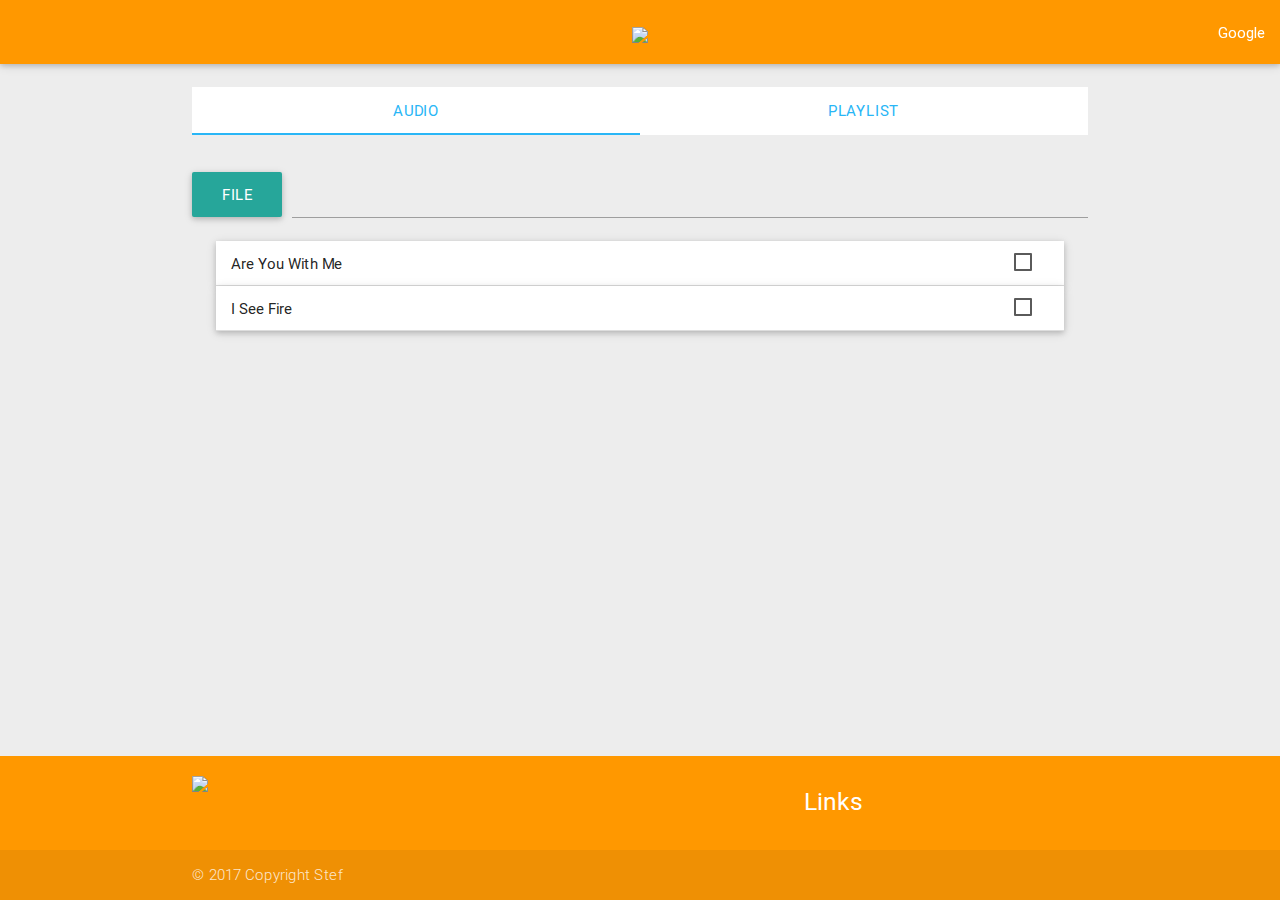
==== index.html @ 68a1faca "First Push" ====
<!DOCTYPE HTML>
<html>

<head>
   <meta charset="UTF-8">
   <link type="text/css" rel="stylesheet" href="css/materialize.min.css" media="screen,projection" />
   <link rel='stylesheet prefetch' href='https://cdn.rawgit.com/Dogfalo/materialize/master/dist/css/materialize.min.css' />
   <link rel="stylesheet" href="css/style.css" />
   <!--Let browser know website is optimized for mobile-->
   <meta name="viewport" content="width=device-width, initial-scale=1.0, maximum-scale=1.0, user-scalable=no" />
   <link rel="shortcut icon" href="logo.tif">
   <style>
      /* label color */
      
      .input-field label {
         color: #000;
      }
      /* label focus color */
      
      .input-field input[type=text]:focus + label {
         color: #000;
      }
      /* label underline focus color */
      
      .input-field input[type=text]:focus {
         border-bottom: 1px solid #000;
         box-shadow: 0 1px 0 0 #000;
      }
      /* valid color */
      
      .input-field input[type=text].valid {
         border-bottom: 1px solid #000;
         box-shadow: 0 1px 0 0 #000;
      }
      /* invalid color */
      
      .input-field input[type=text].invalid {
         border-bottom: 1px solid #000;
         box-shadow: 0 1px 0 0 #000;
      }
      /* icon prefix focus color */
      
      .input-field .prefix.active {
         color: teal;
      }
      i.activered {
         color: red;
      }
      i.inactive {
         color: #000;
      }
      .tabs .tab a,
      .tabs .tab a:hover {
         color: #29b6f6
         /*!important*/
         
         ;
         border-color: #29b6f6;
      }
      .tabs .indicator {
         background-color: #29b6f6;
      }
      .tabs .tab.disabled a {
         color: #72cff9;
         cursor: default;
      }
      body {
         display: flex;
         min-height: 100vh;
         flex-direction: column;
      }
      ::-webkit-scrollbar {
         display: none;
      }
      main {
         flex: 1 0 auto;
      }
      .Site {
         display: flex;
         min-height: 100vh;
         flex-direction: column;
      }
      .Site-content {
         flex: 1;
      }
      input[type="checkbox"] + label {
         color: #212121;
      }
	  .playlistElement {
		width: 100%;
		height: 30px;
		line-height: 30px;
	  }

   </style>
</head>
<title>Stef player</title>

<body>

   <header>
      <div class="navbar-fixed">
         <nav>
            <div class="nav-wrapper orange">
               <a href="#" class="center brand-logo hide-on-small-only"><img src="icon/logotextport.png" height="64"></img>
               </a>
               <a href="#" class="center brand-logo hide-on-med-and-up"><img src="icon/logotextport.png" height="56"></img>
               </a>
               <ul class="right hide-on-med-and-down">
                  <li><a href="http://google.ro" class="waves-effect waves-dark" target="_blank">Google</a>
                  </li>
                  <!--li><a href="Buteni.html" class="waves-effect waves-dark" target="_blank">Buteni 2014</a></li-->
               </ul>
               <ul class="side-nav light-blue lighten-1" id="slide-out">

                  <!--li><a href="Buteni.html" class="waves-effect waves-light" target="_blank">Buteni 2014</a></li-->
               </ul>
               <a href="#" data-activates="slide-out" class="button-collapse hide-on-small-only"><img src="icon/logo.png" height="64" width="64"></img>
               </a>
               <a href="#" data-activates="slide-out" class="button-collapse hide-on-med-and-up"><img src="icon/logo.png" height="56" width="56"></img>
               </a>
            </div>
         </nav>
      </div>
      <br>
   </header>
   <main class="Site-content">
      <audio id="myTune0">
         <source src="audio/Are You With Me.mp3">
      </audio>

      <audio id="myTune1">
         <source src="audio/I see fire.mp3">
      </audio>
      <div class="container">
         <div class="row">
            <div class="col s12">
               <ul class="tabs">
                  <li class="tab col s2"><a href="#tabAudio">Audio</a>
                  </li>
                  <li class="tab col s2"><a href="#tabVersuri" onclick="openPlaylist()">Playlist</a>
                  </li>
               </ul>
            </div>
            <div id="tabAudio" class="col s12">
               <br>
               <form action="#" id="form">
                  <div class="file-field input-field">
                     <div class="btn">
                        <span>File</span>
                        <input type="file" id="file">
                     </div>
                     <div class="file-path-wrapper">
                        <input class="file-path validate" type="text">
                     </div>
                  </div>
               </form>
               <ul class="collapsible popout" data-collapsible="accordion" id="myUl">
                  <li>

                     <div class="collapsible-header">
                        <span id="title0">Are You With Me</span>
                        <input type="checkbox" id="check0" />
						<label for="check0" style="float:right;  margin-top: 10px;"></label>
                     </div>
                     <div class="collapsible-body">
                        <div class="container">
                           <br>
                           <div align="center">
                              <a class="btn-floating waves-effect waves-light yellow" onclick="rev0()"><i class="mdi-av-fast-rewind"></i>
                              </a>&nbsp;
                              <a class="large btn-floating btn-large  waves-effect waves-circle waves-light red" id="playpausebtn0" onclick="aud_play_pause0()">
                                 <i class="mdi-av-play-arrow"></i>
                              </a>&nbsp;
                              <a class="btn-floating waves-effect waves-light yellow" onclick="for0()"><i class="mdi-av-fast-forward"></i>
                              </a>
                           </div>
                           <br>
                           <div class="progress">
                              <div id="prog0" class="determinate" style="width:0%"></div>
                           </div>
                           <form action="#">
                              <div align="left" class="col s6"><i class="small mdi-av-volume-mute" onclick="mute0();changevolume0(0)" id="vlm0"></i>
                              </div>
                              <div align="right" class="col s6"><i class="small mdi-av-volume-down" onclick="loud0();changevolume0(1)" id="vld0"></i>
                              </div>
                              <input type="range" id="range0" min="0" max="1" step="0.001" onmousemove="changevolume0(this.value)" />
                           </form>
                           <div class="row">
                              <div class="col s12">
                                 <div class="card-panel">
                                    <span class="teal-text">
          							</span>
                                 </div>
                              </div>
                           </div>
                           <br>
                        </div>
                     </div>
                  </li>
                  <li>
                     <div class="collapsible-header">
						<span id="title1">I See Fire</span>
						<input type="checkbox" id="check1" />
						<label for="check1" style="float:right;  margin-top: 10px;"></label>
					</div>
                     <div class="collapsible-body">
                        <div class="container">
                           <br>
                           <div align="center">
                              <a class="btn-floating waves-effect waves-circle waves-light yellow" onclick="rev1()"><i class="mdi-av-fast-rewind"></i>
                              </a>&nbsp;
                              <a class="btn-floating btn-large waves-effect waves-circle waves-light red" id="playpausebtn1" onclick="aud_play_pause1()">
                                 <i class="mdi-av-play-arrow"></i>
                              </a>&nbsp;
                              <a class="btn-floating waves-effect waves-circle waves-light yellow" onclick="for1()"><i class="mdi-av-fast-forward"></i>
                              </a>
                           </div>
                           <br>
                           <div class="progress">
                              <div id="prog1" class="determinate" style="width:0%"></div>
                           </div>
                           <form action="#">
                              <div align="left" class="col s6"><i class="small mdi-av-volume-mute" onclick="mute1();changevolume1(0)" id="vlm1"></i>
                              </div>
                              <div align="right" class="col s6"><i class="small mdi-av-volume-down" onclick="loud1();changevolume1(1)" id="vld1"></i>
                              </div>
                              <input type="range" id="range1" min="0" max="1" step="0.001" onmousemove="changevolume1(this.value)" />
                           </form>
                           <div class="row">
                              <div class="col s12">
                                 <div class="card-panel">
                                    <span class="teal-text">
          							</span>
                                 </div>
                              </div>
                           </div>
                           <br>
                        </div>
                     </div>
                  </li>
               </ul>
               <br>
            </div>
            <div id="tabVersuri" class="col s12">
               <br>
               <!--<li>
				<div class="collapsible-header"></div>
				<div class="collapsible-body"><p>
	
				</p></div></li>-->
            </div>
         </div>

      </div>
   </main>
   <footer class="page-footer orange">
      <div class="container">
         <div class="row">
            <div class="col l6 s12">
               <a href="#" class="center brand-logo"><img src="icon/logotextport.png" width="100%"></img>
               </a>
            </div>
            <div class="col l4 offset-l2 s12">
               <h5 class="white-text">Links</h5>
               <ul>

               </ul>
            </div>
         </div>
      </div>
      <div class="footer-copyright">
         <div class="container">
            © 2017 Copyright Stef
         </div>
      </div>
   </footer>
   <script type="text/javascript" src="https://code.jquery.com/jquery-2.1.1.min.js"></script>
   <script type="text/javascript" src="js/materialize.min.js"></script>
   <script type="text/javascript" src="js/audio.js"></script>
   <script type="text/javascript">
      $(document)
         .ready(function()
         {
            $(".tooltipped")
               .tooltip(
               {
                  delay: 50
               });
         });
      $(document)
         .ready(function()
         {
            $(".button-collapse")
               .sideNav();
         });
      $('.dropdown-button')
         .dropdown(
         {
            inDuration: 300,
            outDuration: 225,
            constrain_width: false, // Does not change width of dropdown to that of the activator
            hover: true, // Activate on hover
            gutter: 0, // Spacing from edge
            belowOrigin: false // Displays dropdown below the button
         });
      $(document)
         .ready(function()
         {
            $('.materialboxed')
               .materialbox();
         });
      $(document)
         .ready(function()
         {
            $('.collapsible')
               .collapsible(
               {
                  accordion: false // A setting that changes the collapsible behavior to expandable instead of the default accordion style
               });
         });
      $(document)
         .ready(function()
         {
            $('ul.tabs')
               .tabs();
         });
      $(document)
         .ready(function()
         {
            $('.slider')
               .slider(
               {
                  full_width: true,
                  height: 500,
                  interval: 3500
               });
         });

   </script>
</body>

</html>
---- css/style.css ----
body, html
{
	background-color: #EDEDED !important;
}

.intro
{
	text-align: center;
	padding-top: 13%;
	padding-bottom: 13%;
	margin-bottom: 50px;
}

.intro h1
{
	font-weight: 900;
	text-transform: uppercase;
}

.intro h5
{
	text-transform: uppercase;
	background-color: #f5f5f5;
	padding: 10px;
	color: #333333;
	display: inline-block;
	font-size: 1.2rem;
}


.about .col
{
	margin-bottom: 24px;
}

.about h5
{
	text-align: center;
	text-transform: uppercase;
	margin-bottom: 15px;
}

.about h6
{
	text-align: center;
	text-transform: uppercase;
	margin-bottom: 45px;
}

.about hr
{
	width: 40px;
	margin-bottom: 45px;
}

.about .card
{
	text-align: center;
}

.about .card img
{
	margin-bottom: 15px;
}

.portfolio .col
{
	margin-bottom: 24px;
}

.portfolio h5
{
	text-align: center;
	text-transform: uppercase;
	margin-bottom: 15px;
}

.portfolio h6
{
	text-align: center;
	text-transform: uppercase;
	margin-bottom: 45px;
}

.portfolio hr
{
	width: 40px;
	margin-bottom: 45px;
}

.portfolio .portfolio-holder
{
	clear: both;
	text-align: center;
}

.portfolio img
{
	width: 33%;
	display: inline-block;
	float: left;
}

.contact .col
{
	margin-bottom: 24px;
}

.contact h5
{
	text-align: center;
	text-transform: uppercase;
	margin-bottom: 15px;
}

.contact h6
{
	text-align: center;
	text-transform: uppercase;
	margin-bottom: 45px;
}

.contact hr
{
	width: 40px;
	margin-bottom: 45px;
}

.contact .contact-holder
{
	padding-left: 40px;
	text-align: left;
}

.contact .contact-holder h6
{
	margin-bottom: 15px;
	text-align: left;
}

.contact .contact-holder p
{
	margin-bottom: 30px;
}
footer
{
	padding-top: 0px;
}
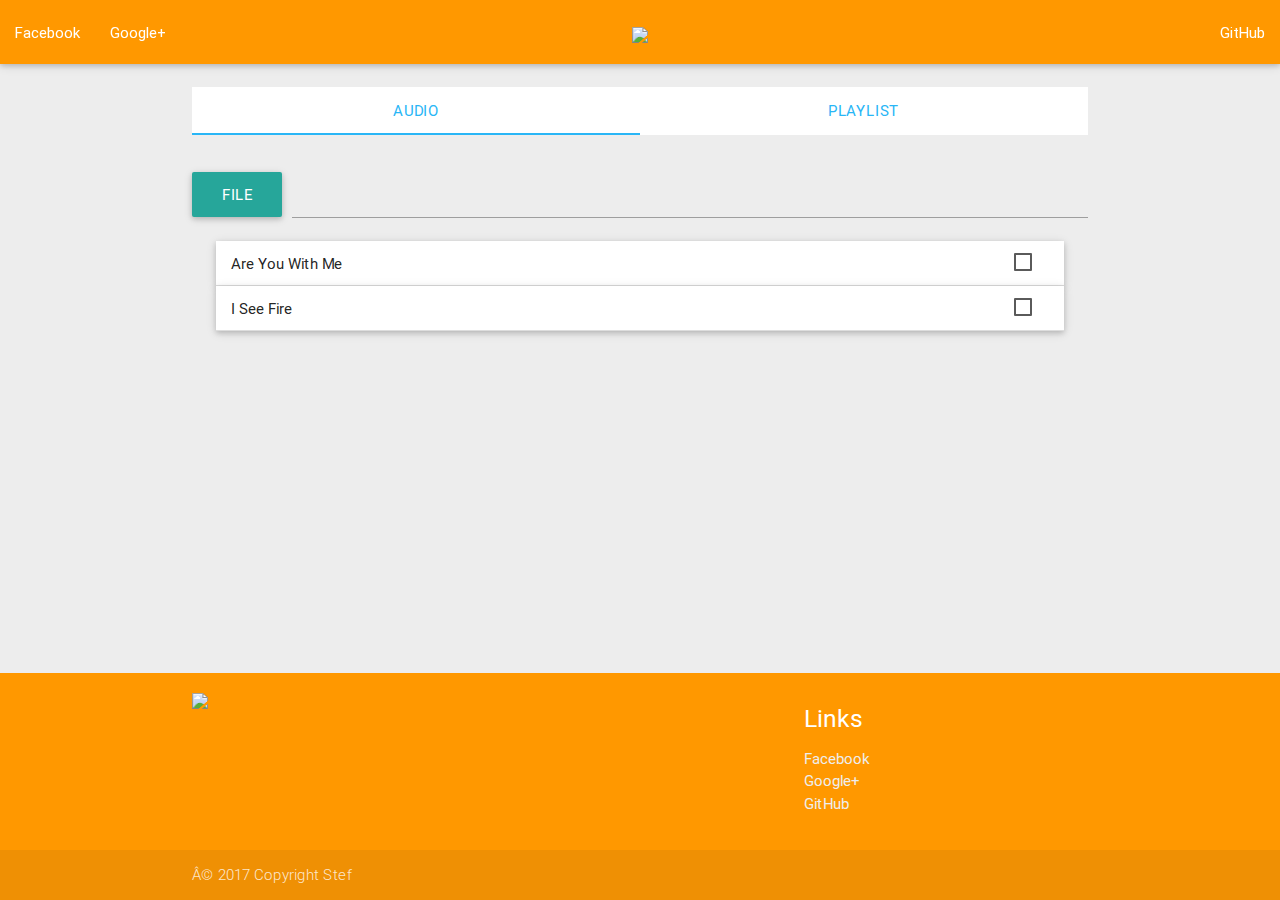
==== commit 2aa933f0: "fp" ====
--- a/index.html
+++ b/index.html
@@ -2,14 +2,103 @@
 <html>
 
 <head>
-   <meta charset="UTF-8">
-   <link type="text/css" rel="stylesheet" href="css/materialize.min.css" media="screen,projection" />
-   <link rel='stylesheet prefetch' href='https://cdn.rawgit.com/Dogfalo/materialize/master/dist/css/materialize.min.css' />
+   <!--meta charset="UTF-8"-->
+   <link href="http://fonts.googleapis.com/icon?family=Material+Icons" rel="stylesheet">
+   <link type="text/css" rel="stylesheet" href="css/materialize.min.css"  media="screen,projection"/>
    <link rel="stylesheet" href="css/style.css" />
-   <!--Let browser know website is optimized for mobile-->
    <meta name="viewport" content="width=device-width, initial-scale=1.0, maximum-scale=1.0, user-scalable=no" />
-   <link rel="shortcut icon" href="logo.tif">
    <style>
+   .side-nav .userView {
+  overflow: hidden;
+  position: relative;
+  padding: 32px 32px 0;
+  margin-bottom: 8px;
+}
+
+.side-nav .userView a {
+  height: auto;
+  padding: 0;
+}
+
+/*.side-nav .userView a:hover {
+  background-color: transparent;
+}*/
+
+.side-nav .userView .background {
+  position: absolute;
+  top: 0;
+  right: 0;
+  bottom: 0;
+  left: 0;
+  z-index: -1;
+}
+
+.side-nav .userView .circle, .side-nav .userView .name, .side-nav .userView .email {
+  display: block;
+}
+
+.side-nav .userView .circle {
+  height: 64px;
+  width: 64px;
+}
+
+.side-nav .userView .name,
+.side-nav .userView .email {
+  font-weight: 14px;
+  line-height: 24px;
+}
+
+.side-nav .userView .name {
+  margin-top: 16px;
+  font-weight: 500;
+}
+
+.side-nav .userView .email {
+  padding-bottom: 16px;
+  font-weight: 400;
+}
+@media only screen and (max-width: 992px) {
+  .side-nav.fixed {
+    -webkit-transform: translateX(-105%);
+            transform: translateX(-105%);
+  }
+  .side-nav.fixed.right-aligned {
+    -webkit-transform: translateX(105%);
+            transform: translateX(105%);
+  }
+  .side-nav a {
+    padding: 0 16px;
+  }
+  .side-nav .userView {
+    padding: 16px 16px 0;
+  }
+}
+.side-nav li:hover{
+background-color: transparent;
+}
+   .sidenav {
+    height: 100%;
+    width: 0;
+    position: fixed;
+    z-index: 1;
+    top: 0;
+    left: 0;
+    overflow-x: hidden;
+    transition: 0.5s;
+    padding-top: 60px;
+}
+.side-nav a:hover {
+  background-color: rgba(0, 0, 0, 0);
+}
+.side-nav a {
+  color: rgba(0, 0, 0, 0.87);
+  display: block;
+  font-size: 14px;
+  font-weight: 500;
+  height: 48px;
+  line-height: 48px;
+  padding: 0 32px;
+}
       /* label color */
       
       .input-field label {
@@ -91,13 +180,28 @@
 		height: 30px;
 		line-height: 30px;
 	  }
-
+.ico{
+    width:100px;
+    display:block;
+    height:20px;
+    color:white;
+    text-decoration:none;
+    padding-left:20px;
+}
+.ico:before{
+    content: '';
+    background:url('images/facebook-box.png');
+    background-size:cover;
+        position:absolute;
+    width:20px;
+    height:20px;
+    margin-left:20px;
+}
    </style>
 </head>
 <title>Stef player</title>
 
 <body>
-
    <header>
       <div class="navbar-fixed">
          <nav>
@@ -106,25 +210,35 @@
                </a>
                <a href="#" class="center brand-logo hide-on-med-and-up"><img src="icon/logotextport.png" height="56"></img>
                </a>
+               <ul class="left hide-on-med-and-down">
+					<li><a class = "waves-effect waves-dark" href="https://www.facebook.com/stef.pop.98" target="_blank">Facebook</a></li>
+					<li><a class = "waves-effect waves-dark" href="https://plus.google.com/111608090633945120306?hl=ro" target="_blank">Google+</a></li>
+               </ul>
                <ul class="right hide-on-med-and-down">
-                  <li><a href="http://google.ro" class="waves-effect waves-dark" target="_blank">Google</a>
-                  </li>
-                  <!--li><a href="Buteni.html" class="waves-effect waves-dark" target="_blank">Buteni 2014</a></li-->
+					<li><a class = "waves-effect waves-dark" href="https://github.com/StefP98/StefPlayer" target="_blank">GitHub</a></li>
                </ul>
-               <ul class="side-nav light-blue lighten-1" id="slide-out">
-
-                  <!--li><a href="Buteni.html" class="waves-effect waves-light" target="_blank">Buteni 2014</a></li-->
-               </ul>
-               <a href="#" data-activates="slide-out" class="button-collapse hide-on-small-only"><img src="icon/logo.png" height="64" width="64"></img>
-               </a>
-               <a href="#" data-activates="slide-out" class="button-collapse hide-on-med-and-up"><img src="icon/logo.png" height="56" width="56"></img>
-               </a>
+				<a data-activates="slide-out" class="button-collapse hide-on-small-only"><img src="icon/logo.png" height="64" width="64"></img></a>
+				<a data-activates="slide-out" class="button-collapse hide-on-med-only"><img src="icon/logo.png" height="56" width="56"></img></a>
             </div>
          </nav>
       </div>
       <br>
    </header>
+   
    <main class="Site-content">
+   <ul id="slide-out" class="side-nav">
+    <li style="padding: 0 0px;"><div class="userView">
+      <img class="background" src="images/office.jpg">
+      <a href="#!user"><img class="circle" src="images/logo.png"></a>
+      <a href="#!name"><span class="white-text name">Stefan Pop</span></a>
+      <a href="#!email"><span class="white-text email">stefan.popd@gmail.com</span></a>
+    </div></li>
+    <li><a class = "waves-effect" href="https://www.facebook.com/stef.pop.98" target="_blank">Facebook</a></li>
+    <li><a class = "waves-effect" href="https://plus.google.com/111608090633945120306?hl=ro" target="_blank">Google+</a></li>
+    <li><div class="divider"></div></li>
+	<li><a class="subheader">Project</a></li>
+    <li><a class = "waves-effect" href="https://github.com/StefP98/StefPlayer" target="_blank">GitHub</a></li>
+  </ul>
       <audio id="myTune0">
          <source src="audio/Are You With Me.mp3">
       </audio>
@@ -264,7 +378,10 @@
             <div class="col l4 offset-l2 s12">
                <h5 class="white-text">Links</h5>
                <ul>
-
+					<li><a class = "grey-text text-lighten-3" href="https://www.facebook.com/stef.pop.98" target="_blank">Facebook</a></li>
+					<li><a class = "grey-text text-lighten-3" href="https://plus.google.com/111608090633945120306?hl=ro" target="_blank">Google+</a></li>
+					<li><a class = "grey-text text-lighten-3" href="https://github.com/StefP98/StefPlayer" target="_blank">GitHub</a></li>
+					
                </ul>
             </div>
          </div>
@@ -279,6 +396,10 @@
    <script type="text/javascript" src="js/materialize.min.js"></script>
    <script type="text/javascript" src="js/audio.js"></script>
    <script type="text/javascript">
+  $(".button-collapse").sideNav();
+  </script>
+   <script type="text/javascript">
+   
       $(document)
          .ready(function()
          {
@@ -287,12 +408,6 @@
                {
                   delay: 50
                });
-         });
-      $(document)
-         .ready(function()
-         {
-            $(".button-collapse")
-               .sideNav();
          });
       $('.dropdown-button')
          .dropdown(
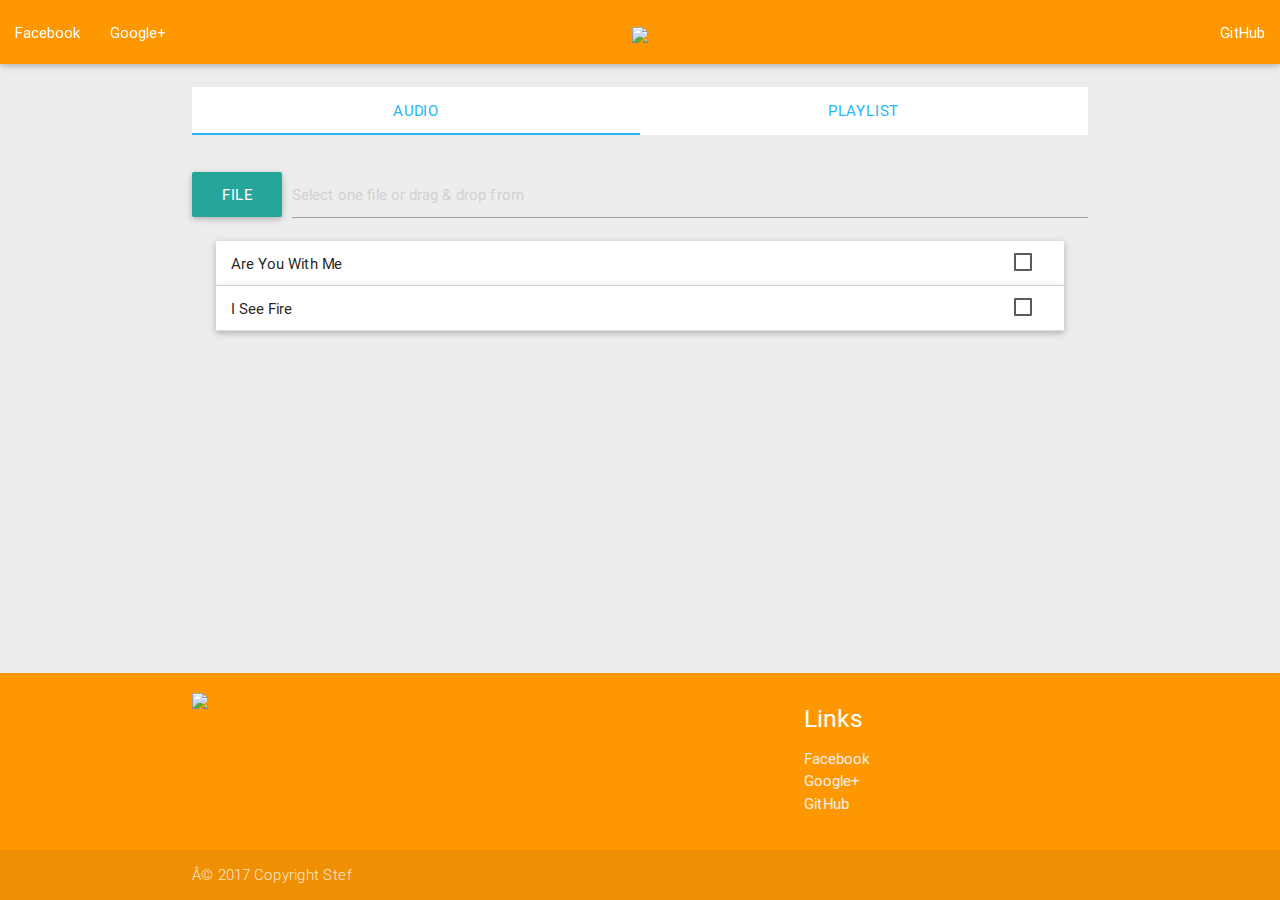
==== commit add2e1eb: "update 12/05/2017 8:22" ====
--- a/index.html
+++ b/index.html
@@ -2,457 +2,544 @@
 <html>
 
 <head>
-   <!--meta charset="UTF-8"-->
-   <link href="http://fonts.googleapis.com/icon?family=Material+Icons" rel="stylesheet">
-   <link type="text/css" rel="stylesheet" href="css/materialize.min.css"  media="screen,projection"/>
-   <link rel="stylesheet" href="css/style.css" />
-   <meta name="viewport" content="width=device-width, initial-scale=1.0, maximum-scale=1.0, user-scalable=no" />
-   <style>
-   .side-nav .userView {
-  overflow: hidden;
-  position: relative;
-  padding: 32px 32px 0;
-  margin-bottom: 8px;
-}
-
-.side-nav .userView a {
-  height: auto;
-  padding: 0;
-}
-
-/*.side-nav .userView a:hover {
+    <!--meta charset="UTF-8"-->
+    <link href="http://fonts.googleapis.com/icon?family=Material+Icons" rel="stylesheet">
+    <link type="text/css" rel="stylesheet" href="css/materialize.min.css" media="screen,projection" />
+    <link rel="stylesheet" href="css/style.css" />
+	<link rel="icon" href="icon/logo.png"/>
+    <meta name="viewport" content="width=device-width, initial-scale=1.0, maximum-scale=1.0, user-scalable=no" />
+    <style>
+        .side-nav .userView {
+            overflow: hidden;
+            position: relative;
+            padding: 32px 32px 0;
+            margin-bottom: 8px;
+        }
+        
+        .side-nav .userView a {
+            height: auto;
+            padding: 0;
+        }
+        /*.side-nav .userView a:hover {
   background-color: transparent;
 }*/
-
-.side-nav .userView .background {
-  position: absolute;
-  top: 0;
-  right: 0;
-  bottom: 0;
-  left: 0;
-  z-index: -1;
-}
-
-.side-nav .userView .circle, .side-nav .userView .name, .side-nav .userView .email {
-  display: block;
-}
-
-.side-nav .userView .circle {
-  height: 64px;
-  width: 64px;
-}
-
-.side-nav .userView .name,
-.side-nav .userView .email {
-  font-weight: 14px;
-  line-height: 24px;
-}
-
-.side-nav .userView .name {
-  margin-top: 16px;
-  font-weight: 500;
-}
-
-.side-nav .userView .email {
-  padding-bottom: 16px;
-  font-weight: 400;
-}
-@media only screen and (max-width: 992px) {
-  .side-nav.fixed {
-    -webkit-transform: translateX(-105%);
-            transform: translateX(-105%);
-  }
-  .side-nav.fixed.right-aligned {
-    -webkit-transform: translateX(105%);
-            transform: translateX(105%);
-  }
-  .side-nav a {
-    padding: 0 16px;
-  }
-  .side-nav .userView {
-    padding: 16px 16px 0;
-  }
-}
-.side-nav li:hover{
-background-color: transparent;
-}
-   .sidenav {
-    height: 100%;
-    width: 0;
-    position: fixed;
-    z-index: 1;
-    top: 0;
-    left: 0;
-    overflow-x: hidden;
-    transition: 0.5s;
-    padding-top: 60px;
-}
-.side-nav a:hover {
-  background-color: rgba(0, 0, 0, 0);
-}
-.side-nav a {
-  color: rgba(0, 0, 0, 0.87);
-  display: block;
-  font-size: 14px;
-  font-weight: 500;
-  height: 48px;
-  line-height: 48px;
-  padding: 0 32px;
-}
-      /* label color */
-      
-      .input-field label {
-         color: #000;
-      }
-      /* label focus color */
-      
-      .input-field input[type=text]:focus + label {
-         color: #000;
-      }
-      /* label underline focus color */
-      
-      .input-field input[type=text]:focus {
-         border-bottom: 1px solid #000;
-         box-shadow: 0 1px 0 0 #000;
-      }
-      /* valid color */
-      
-      .input-field input[type=text].valid {
-         border-bottom: 1px solid #000;
-         box-shadow: 0 1px 0 0 #000;
-      }
-      /* invalid color */
-      
-      .input-field input[type=text].invalid {
-         border-bottom: 1px solid #000;
-         box-shadow: 0 1px 0 0 #000;
-      }
-      /* icon prefix focus color */
-      
-      .input-field .prefix.active {
-         color: teal;
-      }
-      i.activered {
-         color: red;
-      }
-      i.inactive {
-         color: #000;
-      }
-      .tabs .tab a,
-      .tabs .tab a:hover {
-         color: #29b6f6
-         /*!important*/
-         
-         ;
-         border-color: #29b6f6;
-      }
-      .tabs .indicator {
-         background-color: #29b6f6;
-      }
-      .tabs .tab.disabled a {
-         color: #72cff9;
-         cursor: default;
-      }
-      body {
-         display: flex;
-         min-height: 100vh;
-         flex-direction: column;
-      }
-      ::-webkit-scrollbar {
-         display: none;
-      }
-      main {
-         flex: 1 0 auto;
-      }
-      .Site {
-         display: flex;
-         min-height: 100vh;
-         flex-direction: column;
-      }
-      .Site-content {
-         flex: 1;
-      }
-      input[type="checkbox"] + label {
-         color: #212121;
-      }
-	  .playlistElement {
-		width: 100%;
-		height: 30px;
-		line-height: 30px;
-	  }
-.ico{
-    width:100px;
-    display:block;
-    height:20px;
-    color:white;
-    text-decoration:none;
-    padding-left:20px;
-}
-.ico:before{
-    content: '';
-    background:url('images/facebook-box.png');
-    background-size:cover;
-        position:absolute;
-    width:20px;
-    height:20px;
-    margin-left:20px;
-}
-   </style>
+        
+        .side-nav .userView .background {
+            position: absolute;
+            top: 0;
+            right: 0;
+            bottom: 0;
+            left: 0;
+            z-index: -1;
+        }
+        
+        .side-nav .userView .circle,
+        .side-nav .userView .name,
+        .side-nav .userView .email {
+            display: block;
+        }
+        
+        .side-nav .userView .circle {
+            height: 64px;
+            width: 64px;
+        }
+        
+        .side-nav .userView .name,
+        .side-nav .userView .email {
+            font-weight: 14px;
+            line-height: 24px;
+        }
+        
+        .side-nav .userView .name {
+            margin-top: 16px;
+            font-weight: 500;
+        }
+        
+        .side-nav .userView .email {
+            padding-bottom: 16px;
+            font-weight: 400;
+        }
+        
+        @media only screen and (max-width: 992px) {
+            .side-nav.fixed {
+                -webkit-transform: translateX(-105%);
+                transform: translateX(-105%);
+            }
+            .side-nav.fixed.right-aligned {
+                -webkit-transform: translateX(105%);
+                transform: translateX(105%);
+            }
+            .side-nav a {
+                padding: 0 16px;
+            }
+            .side-nav .userView {
+                padding: 16px 16px 0;
+            }
+        }
+        
+        .side-nav li:hover {
+            background-color: transparent;
+        }
+        
+        .sidenav {
+            height: 100%;
+            width: 0;
+            position: fixed;
+            z-index: 1;
+            top: 0;
+            left: 0;
+            overflow-x: hidden;
+            transition: 0.5s;
+            padding-top: 60px;
+        }
+        
+        .side-nav a:hover {
+            background-color: rgba(0, 0, 0, 0);
+        }
+        
+        .side-nav a {
+            color: rgba(0, 0, 0, 0.87);
+            display: block;
+            font-size: 14px;
+            font-weight: 500;
+            height: 48px;
+            line-height: 48px;
+            padding: 0 32px;
+        }
+        /* label color */
+        
+        .input-field label {
+            color: #000;
+        }
+        /* label focus color */
+        
+        .input-field input[type=text]:focus + label {
+            color: #000;
+        }
+        /* label underline focus color */
+        
+        .input-field input[type=text]:focus {
+            border-bottom: 1px solid #000;
+            box-shadow: 0 1px 0 0 #000;
+        }
+        /* valid color */
+        
+        .input-field input[type=text].valid {
+            border-bottom: 1px solid #000;
+            box-shadow: 0 1px 0 0 #000;
+        }
+        /* invalid color */
+        
+        .input-field input[type=text].invalid {
+            border-bottom: 1px solid #000;
+            box-shadow: 0 1px 0 0 #000;
+        }
+        /* icon prefix focus color */
+        
+        .input-field .prefix.active {
+            color: teal;
+        }
+        
+        i.activered {
+            color: red;
+        }
+        
+        i.inactive {
+            color: #000;
+        }
+        
+        .tabs .tab a,
+        .tabs .tab a:hover {
+            color: #29b6f6
+            /*!important*/
+            ;
+            border-color: #29b6f6;
+        }
+        
+        .tabs .indicator {
+            background-color: #29b6f6;
+        }
+        
+        .tabs .tab.disabled a {
+            color: #72cff9;
+            cursor: default;
+        }
+        
+        body {
+            display: flex;
+            min-height: 100vh;
+            flex-direction: column;
+        }
+        
+        ::-webkit-scrollbar {
+            display: none;
+        }
+        
+        main {
+            flex: 1 0 auto;
+        }
+        
+        .Site {
+            display: flex;
+            min-height: 100vh;
+            flex-direction: column;
+        }
+        
+        .Site-content {
+            flex: 1;
+        }
+        
+        input[type="checkbox"] + label {
+            color: #212121;
+        }
+        
+        .playlistElement {
+            width: 100%;
+            height: 30px;
+            line-height: 30px;
+        }
+        
+        .ico {
+            width: 100px;
+            display: block;
+            height: 20px;
+            color: white;
+            text-decoration: none;
+            padding-left: 20px;
+        }
+        
+        .ico:before {
+            content: '';
+            background: url('images/facebook-box.png');
+            background-size: cover;
+            position: absolute;
+            width: 20px;
+            height: 20px;
+            margin-left: 20px;
+        }
+        
+        .side-nav .subheader {
+            cursor: initial;
+            pointer-events: none;
+            color: rgba(0, 0, 0, 0.54);
+            font-size: 14px;
+            font-weight: 500;
+            line-height: 48px;
+        }
+        
+        .side-nav .subheader:hover {
+            background-color: transparent;
+        }
+    </style>
 </head>
 <title>Stef player</title>
 
 <body>
-   <header>
-      <div class="navbar-fixed">
-         <nav>
-            <div class="nav-wrapper orange">
-               <a href="#" class="center brand-logo hide-on-small-only"><img src="icon/logotextport.png" height="64"></img>
-               </a>
-               <a href="#" class="center brand-logo hide-on-med-and-up"><img src="icon/logotextport.png" height="56"></img>
-               </a>
-               <ul class="left hide-on-med-and-down">
-					<li><a class = "waves-effect waves-dark" href="https://www.facebook.com/stef.pop.98" target="_blank">Facebook</a></li>
-					<li><a class = "waves-effect waves-dark" href="https://plus.google.com/111608090633945120306?hl=ro" target="_blank">Google+</a></li>
-               </ul>
-               <ul class="right hide-on-med-and-down">
-					<li><a class = "waves-effect waves-dark" href="https://github.com/StefP98/StefPlayer" target="_blank">GitHub</a></li>
-               </ul>
-				<a data-activates="slide-out" class="button-collapse hide-on-small-only"><img src="icon/logo.png" height="64" width="64"></img></a>
-				<a data-activates="slide-out" class="button-collapse hide-on-med-only"><img src="icon/logo.png" height="56" width="56"></img></a>
+    <header>
+        <div class="navbar-fixed">
+            <nav>
+                <div class="nav-wrapper orange">
+                    <a href="#" class="center brand-logo hide-on-small-only"><img src="icon/logotextport.png" height="64"></img>
+                    </a>
+                    <a href="#" class="center brand-logo hide-on-med-and-up"><img src="icon/logotextport.png" height="56"></img>
+                    </a>
+                    <ul class="left hide-on-med-and-down">
+                        <li><a class="waves-effect waves-dark" href="https://www.facebook.com/stef.pop.98" target="_blank">Facebook</a></li>
+                        <li><a class="waves-effect waves-dark" href="https://plus.google.com/111608090633945120306?hl=ro" target="_blank">Google+</a></li>
+                    </ul>
+                    <ul class="right hide-on-med-and-down">
+                        <li><a class="waves-effect waves-dark" href="https://github.com/StefP98/StefPlayer" target="_blank">GitHub</a></li>
+                    </ul>
+                    <a data-activates="slide-out" class="button-collapse hide-on-small-only"><img src="icon/logo.png" height="64" width="64"></img>
+                    </a>
+                    <a data-activates="slide-out" class="button-collapse hide-on-med-only"><img src="icon/logo.png" height="56" width="56"></img>
+                    </a>
+                </div>
+            </nav>
+        </div>
+        <br>
+    </header>
+
+    <main class="Site-content">
+        <ul id="slide-out" class="side-nav">
+            <li style="padding: 0 0px;">
+                <div class="userView">
+                    <img class="background" src="images/office.jpg">
+                    <a href="#!user"><img class="circle" src="images/logo.png"></a>
+                    <a href="#!name"><span class="white-text name">Stefan Pop</span></a>
+                    <a href="#!email"><span class="white-text email">stefan.popd@gmail.com</span></a>
+                </div>
+            </li>
+            <li><a class="waves-effect" href="https://www.facebook.com/stef.pop.98" target="_blank">Facebook</a></li>
+            <li><a class="waves-effect" href="https://plus.google.com/111608090633945120306?hl=ro" target="_blank">Google+</a></li>
+            <li>
+                <div class="divider"></div>
+            </li>
+            <li><a class="subheader">Project</a></li>
+            <li><a class="waves-effect" href="https://github.com/StefP98/StefPlayer" target="_blank">GitHub</a></li>
+        </ul>
+        <audio id="myTune0">
+            <source src="audio/Are You With Me.mp3">
+        </audio>
+
+        <audio id="myTune1">
+            <source src="audio/I See Fire.mp3">
+        </audio>
+        <div class="container">
+            <div class="row">
+                <div class="col s12">
+                    <ul class="tabs">
+                        <li class="tab col s2"><a href="#tabAudio">Audio</a>
+                        </li>
+                        <li class="tab col s2"><a href="#tabVersuri" onclick="openPlaylist()">Playlist</a>
+                        </li>
+                    </ul>
+                </div>
+                <div id="tabAudio" class="col s12">
+                    <br>
+                    <form action="#" id="form">
+                        <div class="file-field input-field">
+                            <div class="btn">
+                                <span>File</span>
+                                <input type="file" id="file" accept="audio/*">
+                            </div>
+                            <div class="file-path-wrapper">
+                                <input class="file-path validate" type="text" placeholder="Select one file or drag & drop from">
+                            </div>
+                        </div>
+                    </form>
+                    <ul class="collapsible popout" data-collapsible="accordion" id="myUl">
+                        <li>
+
+                            <div class="collapsible-header">
+                                <span id="title0">Are You With Me</span>
+                                <input type="checkbox" id="check0" />
+                                <label for="check0" style="float:right;  margin-top: 10px;"></label>
+                            </div>
+                            <div class="collapsible-body">
+                                <div class="container">
+                                    <br>
+                                    <div align="center">
+                                        <a class="btn-floating waves-effect waves-light yellow" onclick="rev0()"><i class="mdi-av-fast-rewind"></i>
+                              </a>&nbsp;
+                                        <a class="large btn-floating btn-large  waves-effect waves-circle waves-light red tooltipped" data-position="top" data-delay="10" data-tooltip="Click to play/pause" id="playpausebtn0" onclick="aud_play_pause0()">
+                                            <i class="mdi-av-play-arrow"></i>
+                                        </a>&nbsp;
+                                        <a class="btn-floating waves-effect waves-light yellow" onclick="for0()"><i class="mdi-av-fast-forward"></i>
+                              </a>
+                                    </div>
+                                    <br>
+                                    <div class="progress">
+                                        <div id="prog0" class="determinate" style="width:0%"></div>
+                                    </div>
+                                    <form action="#">
+                                        <div align="left" class="col s6"><i class="small mdi-av-volume-mute" onclick="mute0();changevolume0(0)" id="vlm0"></i>
+                                        </div>
+                                        <div align="right" class="col s6"><i class="small mdi-av-volume-down" onclick="loud0();changevolume0(1)" id="vld0"></i>
+                                        </div>
+                                        <input type="range" id="range0" min="0" max="1" step="0.001" onmousemove="changevolume0(this.value)" />
+                                    </form>
+                                    <div class="row">
+                                        <form class="col s12" id="oldvers0">
+                                            <div class="col s12">
+                                                <div class="card-panel">
+                                                    <span class="teal-text">ARE YOU WITH ME<br><br>
+I wanna dance by water 'neath the Mexican sky<br>
+Drink some Margaritas by a string of blue lights<br>
+Listen to the Mariachi play at midnight<br>
+Are you with me, are you with me?<br>
+<br>
+Are you with me?<br>
+<br>
+Are you with me?<br>
+<br>
+Drink some Margaritas by a string of blue lights<br>
+Listen to the Mariachi play at midnight<br>
+Are you with me, are you with me?<br>
+<br>
+I wanna dance by water 'neath the Mexican sky<br>
+Drink some Margaritas by a string of blue lights<br>
+Listen to the Mariachi play at midnight<br>
+Are you with me, are you with me?<br>
+<br>
+Are you with me?<br>
+<br>
+I wanna dance by water 'neath the Mexican sky<br>
+Drink some Margaritas by a string of blue lights<br>
+Listen to the Mariachi play at midnight<br>
+Are you with me, are you with me?<br>
+<br>
+I wanna dance by water 'neath the Mexican sky<br>
+Drink some Margaritas by a string of blue lights<br>
+Listen to the Mariachi play at midnight<br>
+Are you with me, are you with me?
+</span>
+                                                </div>
+                                            </div>
+                                        </form>
+                                    </div>
+                                    <br>
+                                </div>
+                            </div>
+                        </li>
+                        <li>
+                            <div class="collapsible-header">
+                                <span id="title1">I See Fire</span>
+                                <input type="checkbox" id="check1" />
+                                <label for="check1" style="float:right;  margin-top: 10px;"></label>
+                            </div>
+                            <div class="collapsible-body">
+                                <div class="container">
+                                    <br>
+                                    <div align="center">
+                                        <a class="btn-floating waves-effect waves-circle waves-light yellow" onclick="rev1()"><i class="mdi-av-fast-rewind"></i>
+                              </a>&nbsp;
+                                        <a class="btn-floating btn-large waves-effect waves-circle waves-light red tooltipped" data-position="top" data-delay="10" data-tooltip="Click to play/pause" id="playpausebtn1" onclick="aud_play_pause1()">
+                                            <i class="mdi-av-play-arrow"></i>
+                                        </a>&nbsp;
+                                        <a class="btn-floating waves-effect waves-circle waves-light yellow" onclick="for1()"><i class="mdi-av-fast-forward"></i>
+                              </a>
+                                    </div>
+                                    <br>
+                                    <div class="progress">
+                                        <div id="prog1" class="determinate" style="width:0%"></div>
+                                    </div>
+                                    <form action="#">
+                                        <div align="left" class="col s6"><i class="small mdi-av-volume-mute" onclick="mute1();changevolume1(0)" id="vlm1"></i>
+                                        </div>
+                                        <div align="right" class="col s6"><i class="small mdi-av-volume-down" onclick="loud1();changevolume1(1)" id="vld1"></i>
+                                        </div>
+                                        <input type="range" id="range1" min="0" max="1" step="0.001" onmousemove="changevolume1(this.value)" />
+                                    </form>
+                                    <div class="row">
+                                        <form class="col s12" id="oldvers1">
+                                            <div class="row">
+                                                <div class="input-field col s12">
+                                                    <textarea id="textarea1" class="materialize-textarea" id="vers1"></textarea>
+                                                    <label for="textarea1">Introduceţi versurile</label>
+                                                </div>
+                                            </div>
+                                            <a class="btn waves-effect waves-light" onclick="ver1()">Submit
+								<i class="material-icons right">send</i>
+								</a>
+                                        </form>
+                                    </div>
+                                    <br>
+                                </div>
+                            </div>
+                        </li>
+                    </ul>
+                    <br>
+                </div>
+                <div id="tabVersuri" class="col s12">
+                    <br>
+                    <div class="collection" id="playlistUl">
+                    </div>
+                    <div class="container">
+                        <br>
+                        <div align="center">
+                            <a class="btn-floating waves-effect waves-circle waves-light yellow" onclick="revList()"><i class="mdi-av-fast-rewind"></i>
+                              </a>&nbsp;
+                            <a class="btn-floating btn-large waves-effect waves-circle waves-light red tooltipped" data-position="top" data-delay="10" data-tooltip="Click to play/pause" id="playpausebtnList" onclick="aud_play_pauseList()">
+                                <i class="mdi-av-play-arrow"></i>
+                            </a>&nbsp;
+                            <a class="btn-floating waves-effect waves-circle waves-light yellow" onclick="forList()"><i class="mdi-av-fast-forward"></i>
+                              </a>
+                        </div>
+                        <br>
+                        <div class="progress">
+                            <div id="progList" class="determinate" style="width:0%"></div>
+                        </div>
+                        <form action="#">
+                            <div align="left" class="col s6"><i class="small mdi-av-volume-mute" onclick="muteList();changevolumeList(0)" id="vlmList"></i>
+                            </div>
+                            <div align="right" class="col s6"><i class="small mdi-av-volume-down" onclick="loudList();changevolumeList(1)" id="vldList"></i>
+                            </div>
+                            <input type="range" id="rangeList" min="0" max="1" step="0.001" onmousemove="changevolumeList(this.value)" />
+                        </form>
+
+                        <br/>
+                    </div>
+                </div>
             </div>
-         </nav>
-      </div>
-      <br>
-   </header>
-   
-   <main class="Site-content">
-   <ul id="slide-out" class="side-nav">
-    <li style="padding: 0 0px;"><div class="userView">
-      <img class="background" src="images/office.jpg">
-      <a href="#!user"><img class="circle" src="images/logo.png"></a>
-      <a href="#!name"><span class="white-text name">Stefan Pop</span></a>
-      <a href="#!email"><span class="white-text email">stefan.popd@gmail.com</span></a>
-    </div></li>
-    <li><a class = "waves-effect" href="https://www.facebook.com/stef.pop.98" target="_blank">Facebook</a></li>
-    <li><a class = "waves-effect" href="https://plus.google.com/111608090633945120306?hl=ro" target="_blank">Google+</a></li>
-    <li><div class="divider"></div></li>
-	<li><a class="subheader">Project</a></li>
-    <li><a class = "waves-effect" href="https://github.com/StefP98/StefPlayer" target="_blank">GitHub</a></li>
-  </ul>
-      <audio id="myTune0">
-         <source src="audio/Are You With Me.mp3">
-      </audio>
-
-      <audio id="myTune1">
-         <source src="audio/I see fire.mp3">
-      </audio>
-      <div class="container">
-         <div class="row">
-            <div class="col s12">
-               <ul class="tabs">
-                  <li class="tab col s2"><a href="#tabAudio">Audio</a>
-                  </li>
-                  <li class="tab col s2"><a href="#tabVersuri" onclick="openPlaylist()">Playlist</a>
-                  </li>
-               </ul>
+
+        </div>
+    </main>
+    <footer class="page-footer orange">
+        <div class="container">
+            <div class="row">
+                <div class="col l6 s12">
+                    <a href="#" class="center brand-logo"><img src="icon/logotextport.png" width="100%"></img>
+                    </a>
+                </div>
+                <div class="col l4 offset-l2 s12">
+                    <h5 class="white-text">Links</h5>
+                    <ul>
+                        <li><a class="grey-text text-lighten-3" href="https://www.facebook.com/stef.pop.98" target="_blank">Facebook</a></li>
+                        <li><a class="grey-text text-lighten-3" href="https://plus.google.com/111608090633945120306?hl=ro" target="_blank">Google+</a></li>
+                        <li><a class="grey-text text-lighten-3" href="https://github.com/StefP98/StefPlayer" target="_blank">GitHub</a></li>
+
+                    </ul>
+                </div>
             </div>
-            <div id="tabAudio" class="col s12">
-               <br>
-               <form action="#" id="form">
-                  <div class="file-field input-field">
-                     <div class="btn">
-                        <span>File</span>
-                        <input type="file" id="file">
-                     </div>
-                     <div class="file-path-wrapper">
-                        <input class="file-path validate" type="text">
-                     </div>
-                  </div>
-               </form>
-               <ul class="collapsible popout" data-collapsible="accordion" id="myUl">
-                  <li>
-
-                     <div class="collapsible-header">
-                        <span id="title0">Are You With Me</span>
-                        <input type="checkbox" id="check0" />
-						<label for="check0" style="float:right;  margin-top: 10px;"></label>
-                     </div>
-                     <div class="collapsible-body">
-                        <div class="container">
-                           <br>
-                           <div align="center">
-                              <a class="btn-floating waves-effect waves-light yellow" onclick="rev0()"><i class="mdi-av-fast-rewind"></i>
-                              </a>&nbsp;
-                              <a class="large btn-floating btn-large  waves-effect waves-circle waves-light red" id="playpausebtn0" onclick="aud_play_pause0()">
-                                 <i class="mdi-av-play-arrow"></i>
-                              </a>&nbsp;
-                              <a class="btn-floating waves-effect waves-light yellow" onclick="for0()"><i class="mdi-av-fast-forward"></i>
-                              </a>
-                           </div>
-                           <br>
-                           <div class="progress">
-                              <div id="prog0" class="determinate" style="width:0%"></div>
-                           </div>
-                           <form action="#">
-                              <div align="left" class="col s6"><i class="small mdi-av-volume-mute" onclick="mute0();changevolume0(0)" id="vlm0"></i>
-                              </div>
-                              <div align="right" class="col s6"><i class="small mdi-av-volume-down" onclick="loud0();changevolume0(1)" id="vld0"></i>
-                              </div>
-                              <input type="range" id="range0" min="0" max="1" step="0.001" onmousemove="changevolume0(this.value)" />
-                           </form>
-                           <div class="row">
-                              <div class="col s12">
-                                 <div class="card-panel">
-                                    <span class="teal-text">
-          							</span>
-                                 </div>
-                              </div>
-                           </div>
-                           <br>
-                        </div>
-                     </div>
-                  </li>
-                  <li>
-                     <div class="collapsible-header">
-						<span id="title1">I See Fire</span>
-						<input type="checkbox" id="check1" />
-						<label for="check1" style="float:right;  margin-top: 10px;"></label>
-					</div>
-                     <div class="collapsible-body">
-                        <div class="container">
-                           <br>
-                           <div align="center">
-                              <a class="btn-floating waves-effect waves-circle waves-light yellow" onclick="rev1()"><i class="mdi-av-fast-rewind"></i>
-                              </a>&nbsp;
-                              <a class="btn-floating btn-large waves-effect waves-circle waves-light red" id="playpausebtn1" onclick="aud_play_pause1()">
-                                 <i class="mdi-av-play-arrow"></i>
-                              </a>&nbsp;
-                              <a class="btn-floating waves-effect waves-circle waves-light yellow" onclick="for1()"><i class="mdi-av-fast-forward"></i>
-                              </a>
-                           </div>
-                           <br>
-                           <div class="progress">
-                              <div id="prog1" class="determinate" style="width:0%"></div>
-                           </div>
-                           <form action="#">
-                              <div align="left" class="col s6"><i class="small mdi-av-volume-mute" onclick="mute1();changevolume1(0)" id="vlm1"></i>
-                              </div>
-                              <div align="right" class="col s6"><i class="small mdi-av-volume-down" onclick="loud1();changevolume1(1)" id="vld1"></i>
-                              </div>
-                              <input type="range" id="range1" min="0" max="1" step="0.001" onmousemove="changevolume1(this.value)" />
-                           </form>
-                           <div class="row">
-                              <div class="col s12">
-                                 <div class="card-panel">
-                                    <span class="teal-text">
-          							</span>
-                                 </div>
-                              </div>
-                           </div>
-                           <br>
-                        </div>
-                     </div>
-                  </li>
-               </ul>
-               <br>
+        </div>
+        <div class="footer-copyright">
+            <div class="container">
+                © 2017 Copyright Stef
             </div>
-            <div id="tabVersuri" class="col s12">
-               <br>
-               <!--<li>
-				<div class="collapsible-header"></div>
-				<div class="collapsible-body"><p>
-	
-				</p></div></li>-->
-            </div>
-         </div>
-
-      </div>
-   </main>
-   <footer class="page-footer orange">
-      <div class="container">
-         <div class="row">
-            <div class="col l6 s12">
-               <a href="#" class="center brand-logo"><img src="icon/logotextport.png" width="100%"></img>
-               </a>
-            </div>
-            <div class="col l4 offset-l2 s12">
-               <h5 class="white-text">Links</h5>
-               <ul>
-					<li><a class = "grey-text text-lighten-3" href="https://www.facebook.com/stef.pop.98" target="_blank">Facebook</a></li>
-					<li><a class = "grey-text text-lighten-3" href="https://plus.google.com/111608090633945120306?hl=ro" target="_blank">Google+</a></li>
-					<li><a class = "grey-text text-lighten-3" href="https://github.com/StefP98/StefPlayer" target="_blank">GitHub</a></li>
-					
-               </ul>
-            </div>
-         </div>
-      </div>
-      <div class="footer-copyright">
-         <div class="container">
-            © 2017 Copyright Stef
-         </div>
-      </div>
-   </footer>
-   <script type="text/javascript" src="https://code.jquery.com/jquery-2.1.1.min.js"></script>
-   <script type="text/javascript" src="js/materialize.min.js"></script>
-   <script type="text/javascript" src="js/audio.js"></script>
-   <script type="text/javascript">
-  $(".button-collapse").sideNav();
-  </script>
-   <script type="text/javascript">
-   
-      $(document)
-         .ready(function()
-         {
-            $(".tooltipped")
-               .tooltip(
-               {
-                  delay: 50
-               });
-         });
-      $('.dropdown-button')
-         .dropdown(
-         {
-            inDuration: 300,
-            outDuration: 225,
-            constrain_width: false, // Does not change width of dropdown to that of the activator
-            hover: true, // Activate on hover
-            gutter: 0, // Spacing from edge
-            belowOrigin: false // Displays dropdown below the button
-         });
-      $(document)
-         .ready(function()
-         {
-            $('.materialboxed')
-               .materialbox();
-         });
-      $(document)
-         .ready(function()
-         {
-            $('.collapsible')
-               .collapsible(
-               {
-                  accordion: false // A setting that changes the collapsible behavior to expandable instead of the default accordion style
-               });
-         });
-      $(document)
-         .ready(function()
-         {
-            $('ul.tabs')
-               .tabs();
-         });
-      $(document)
-         .ready(function()
-         {
-            $('.slider')
-               .slider(
-               {
-                  full_width: true,
-                  height: 500,
-                  interval: 3500
-               });
-         });
-
-   </script>
+        </div>
+    </footer>
+    <script type="text/javascript" src="https://code.jquery.com/jquery-2.1.1.min.js"></script>
+    <script type="text/javascript" src="js/materialize.min.js"></script>
+    <script type="text/javascript" src="js/audio.js"></script>
+    <script type="text/javascript" src="js/submit.js"></script>
+    <script type="text/javascript">
+        $(".button-collapse").sideNav();
+    </script>
+    <script type="text/javascript">
+        $(document)
+            .ready(function() {
+                $(".tooltipped")
+                    .tooltip({
+                        delay: 50
+                    });
+            });
+        $('.dropdown-button')
+            .dropdown({
+                inDuration: 300,
+                outDuration: 225,
+                constrain_width: false, // Does not change width of dropdown to that of the activator
+                hover: true, // Activate on hover
+                gutter: 0, // Spacing from edge
+                belowOrigin: false // Displays dropdown below the button
+            });
+        $(document)
+            .ready(function() {
+                $('.materialboxed')
+                    .materialbox();
+            });
+        $(document)
+            .ready(function() {
+                $('.collapsible')
+                    .collapsible({
+                        accordion: false // A setting that changes the collapsible behavior to expandable instead of the default accordion style
+                    });
+            });
+        $(document)
+            .ready(function() {
+                $('ul.tabs')
+                    .tabs();
+            });
+        $(document)
+            .ready(function() {
+                $('.slider')
+                    .slider({
+                        full_width: true,
+                        height: 500,
+                        interval: 3500
+                    });
+            });
+    </script>
 </body>
 
-</html>
+</html>